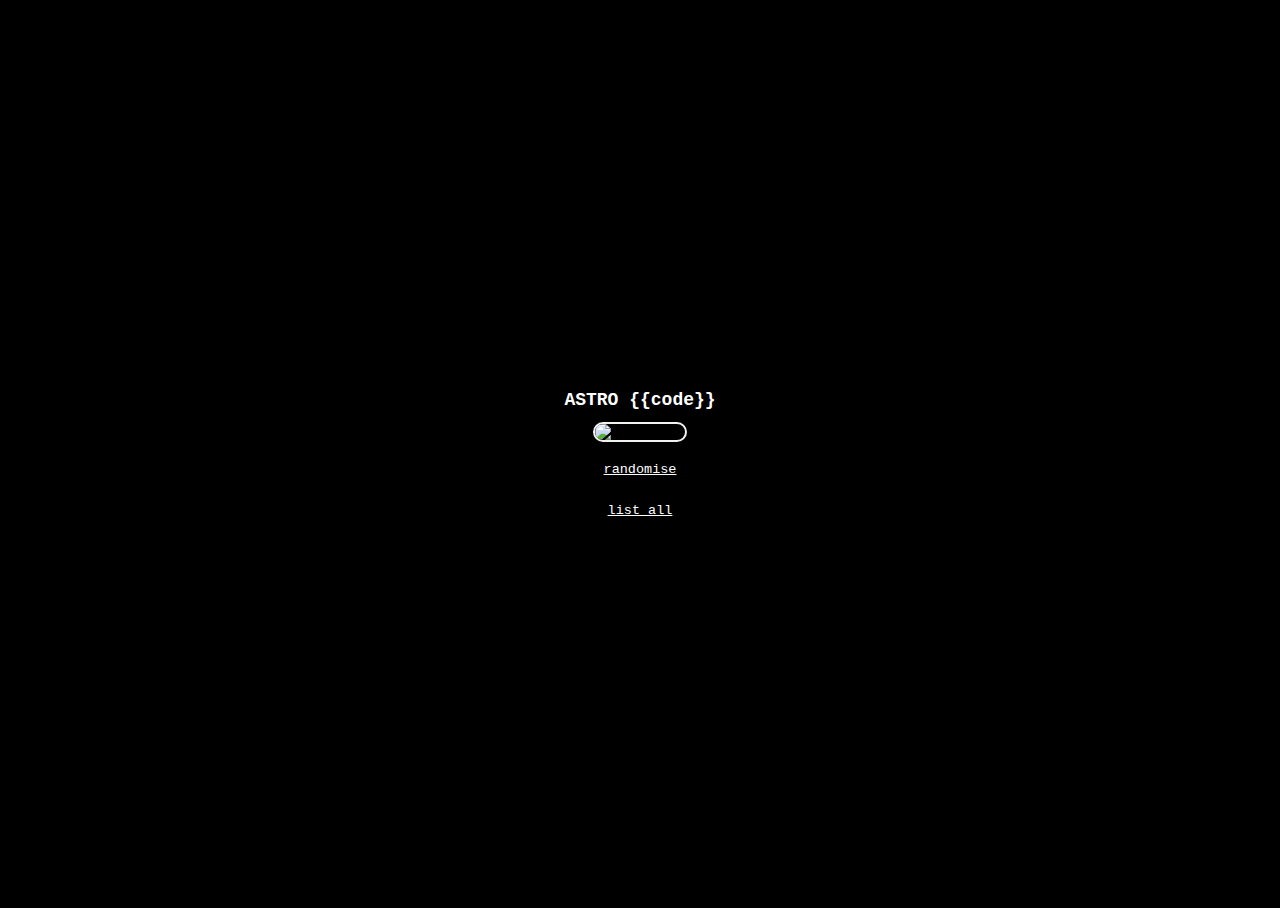
==== templates/index.html @ 38d804cd "initial" ====
<!DOCTYPE html>
<html lang="en">
<head>
    <meta charset="UTF-8">
    <meta http-equiv="X-UA-Compatible" content="IE=edge">
    <meta name="viewport" content="width=device-width, initial-scale=1.0">
    <link rel="stylesheet" href="/static/styles.css">
    <title>image generator2</title>
</head>
<body>
    <div class="content">
    
        <h1>ASTRO {{code}} </h1>
        <img src="static/art.png">

        <div class="links"><a href="/"> randomise</a></p>
            <a href="/all"> list all </a>
        </div>
    
</div>
</body>
</html>
---- static/styles.css ----
html {
    background-color: #000;
    color: #fff;
    display: flex;
    font-family:monospace;
    width: 100vw;
    height: 100vh;
}

body {
    display: flex;
    height: 100%;
    width: 100%;
    align-items: center;
    justify-content: center;
}

h1 {
    font-size: 2vh;
}


div.content {
    display: flex;
    justify-content: center;
    align-items: center;
    flex-direction: column;
}

div {
    display: flex;
    justify-content: center;
    align-items: center;
    flex-direction: column;

   
}

div.links {
    padding: 20px;
}

div.links a{
    color: #fff;
    font-size: 1.5vh;
}

img {
    width: 60%;
    max-width: 60%;
    display: flex;
    border-radius: 16px;
    border: 2px solid #f2f2f2;;
}
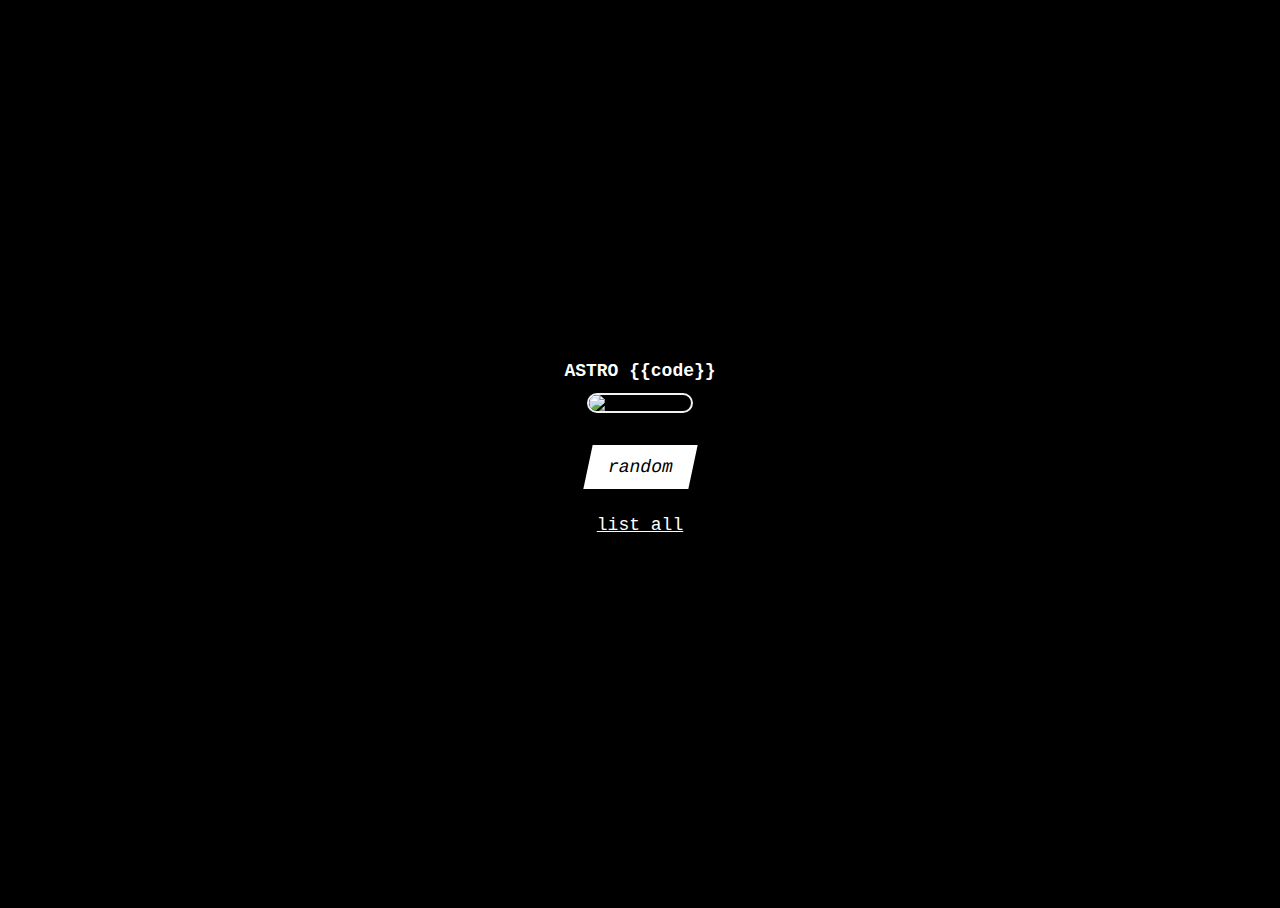
==== commit c0eb481a: "some styling" ====
--- a/templates/index.html
+++ b/templates/index.html
@@ -13,7 +13,7 @@
         <h1>ASTRO {{code}} </h1>
         <img src="static/art.png">
 
-        <div class="links"><a href="/"> randomise</a></p>
+        <div class="links"><a class="btn" href="/"> random</a></p>
             <a href="/all"> list all </a>
         </div>
     
--- a/static/styles.css
+++ b/static/styles.css
@@ -25,6 +25,7 @@
     justify-content: center;
     align-items: center;
     flex-direction: column;
+    animation: fadeIn 1s; 
 }
 
 div {
@@ -37,12 +38,30 @@
 }
 
 div.links {
-    padding: 20px;
+    padding: 32px;
+    display: flex;
+    
+
+    
 }
 
-div.links a{
+div.links a {
     color: #fff;
-    font-size: 1.5vh;
+    font-size: 2vh !important;
+}
+
+a.btn {
+    padding: 12px 20px;
+    text-decoration: none !important;
+    background-color: #fff;
+    color: #000 !important;
+    transform: skew(-12deg);
+    font-size: 2.5vh !important;
+    transition: all 0.3s;
+}
+
+a.btn :hover {
+    background-color: pink !important;
 }
 
 img {
@@ -51,4 +70,12 @@
     display: flex;
     border-radius: 16px;
     border: 2px solid #f2f2f2;;
-}+}
+
+
+@keyframes fadeIn {
+    0% { opacity: 0;
+        transform: translateY(45px); }
+    100% { opacity: 1;
+        transform: translateY(0px); }
+  }